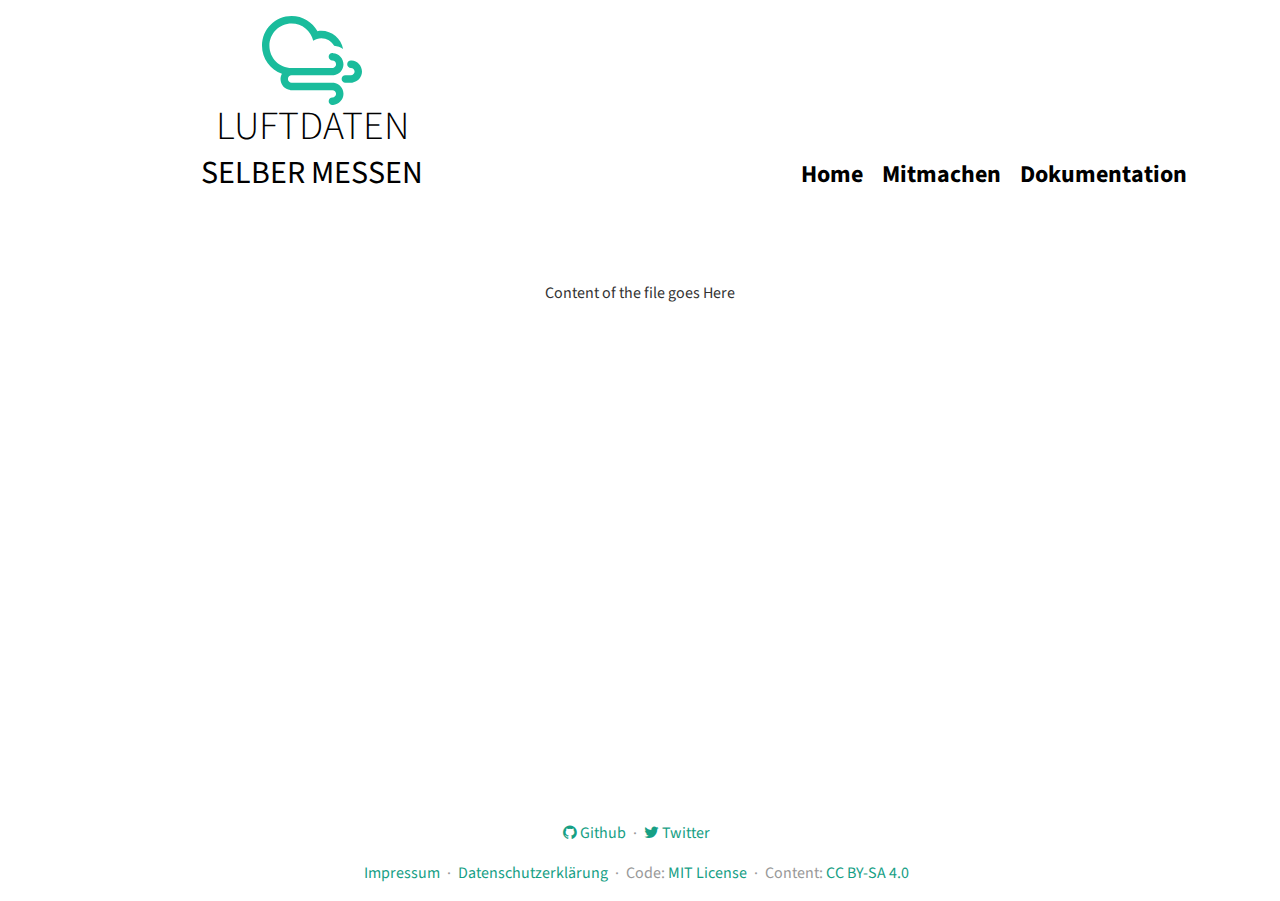
==== about/index.html @ bb381ea6 "Initial commit" ====
<!DOCTYPE html>
<html lang="de-de">
  <head>
    
    <meta charset="utf-8">
    <meta name="viewport" content="width=device-width, initial-scale=1">
    <meta http-equiv="x-ua-compatible" content="ie=edge">

    <title>Luftdaten.info</title>
    <meta name="author" content="">
    <meta name="description" content="">

    
    <link rel="stylesheet" href="/vendor/css/bootstrap.min.css">
    <link rel="stylesheet" href="/vendor/css/font-awesome.min.css">
    <link rel="stylesheet" href="/css/cover.css">
  </head>
  <body>

<div class="container">
  <div class="row" style="padding:1rem;">
    <div class="col-md-5 vbottom">
      <img src="/img/logo.svg" alt="logo"/>
      <h1 class="text-uppercase">
        <span style="font-weight:300;">Luftdaten</span><br>
        <small>selber messen</small>
      </h1>
    </div><div class="col-md-7 vbottom">
      <nav class="nav nav-header">
        <a  href="http://luftdaten.info:1313/">Home</a>
        <a  href="http://luftdaten.info:1313/mitmachen">Mitmachen</a>
        <a  href="http://luftdaten.info:1313/dokumentation">Dokumentation</a>
        
      </nav>
    </div>
  </div>
</div>


<div class="jumbotron jumbotron__color0">
<div class="container">
  <div class="row">
    <div class="col-xs-12">
      <p>Content of the file goes Here</p>

    </div>
  </div>
</div>
</div>

<footer class="footer">
  <div class="container">
    <div class="row">
      <div class="col-xs-12 text-muted text-center">

        <ul class="list-inline">
          <li>
            <a href="https://github.com/opendata-stuttgart"
               target="_blank" style="white-space: nowrap;">
              <span class="fa fa-github"></span>
              Github
            </a>
          </li>
          <li>·</li>
          <li>
            <a href="https://twitter.com/codefors"
               target="_blank" style="white-space: nowrap;">
              <span class="fa fa-twitter"></span>
              Twitter
            </a>
          </li>
        </ul>

        <ul class="list-inline">
          <li>
            <a href="http://luftdaten.info:1313/impressum/">
              Impressum
            </a>
          </li>
          <li>·</li>
          <li>
            <a href="http://luftdaten.info:1313/datenschutzerklaerung/">
              Datenschutzerklärung
            </a>
          </li>
          <li>·</li>
          <li style="white-space: nowrap;">
            Code:
            <a href="http://choosealicense.com/licenses/mit/"
               rel="license" target="_blank">
              MIT License
            </a>
          </li>
          <li>·</li>
          <li style="white-space: nowrap;">
            Content:
            <a href="http://creativecommons.org/licenses/by-sa/4.0/"
               rel="license" target="_blank">
              CC BY-SA 4.0
            </a>
          </li>
        </ul>

      </div>
    </div>
  </div>
</footer>

    
    <script src="http://luftdaten.info:1313/vendor/js/jquery.min.js"></script>
    <script src="http://luftdaten.info:1313/vendor/js/bootstrap.min.js"></script>
  <script data-no-instant>document.write('<script src="http://'
        + (location.host || 'localhost').split(':')[0]
		+ ':1313/livereload.js?mindelay=10"></'
        + 'script>')</script></body>
</html>
---- css/cover.css ----
@import url("http://fonts.googleapis.com/css?family=Source+Sans+Pro:300,300italic,400,400italic,600,600italic,700,700italic,900,900italic");

/*
 * Base structure
 */

html {
    position: relative;
    min-height: 100%;
}

body {
  font-family: "Source Sans Pro", Arial, Helvetica, sans-serif;
  height: 100%;
  background-color: #fff;
  color: #000;
  text-align: center;
  margin-bottom: 100px;
}

/*
 * Header
 */
.vbottom {
    display: inline-block;
    vertical-align: bottom;
    float: none;
}
.nav-header {
    padding: 0.5rem 0;
}
.nav-header a {
  font-size: 1.5rem;
  padding: .25rem 0; /* top-bottom right-left*/
  font-weight: bold;
  color: #000;
  /*border-bottom: .25rem solid transparent;*/
}

.nav-header a + a {
  margin-left: 1rem;
}

.nav-header a.active {
  color: #000;
  border-bottom: .25rem solid #1ABC9C;
}

@media (min-width: 48em) {
  .nav-header {
    float: right;
  }
}

.footer {
    position: absolute;
    bottom: 0;
    width: 100%;
    height: 100px;
    border-top: 1px solid #fff;
    /*color: #fff;
    background-color: #16A085;*/
}

.footer li {
    padding: 0px 2px;
    /*color: #fff;*/
    color: #999;
}

.footer li:first-child {
    padding-left: 0px;
}

.footer .row div {
    margin: 20px 0 0 0;
}

.footer a {
    /*color: #fff;*/
    color: #16A085;
}

.jumbotron__color0{
    background-color: #fff;
    color: #333;
}

.jumbotron__color0 a {
    color: #16A085;
}

.jumbotron__color1 {
    background-color: #16A085;
    color: #fff;
}

.jumbotron__color1 a {
    color: #333;
    opacity: 1.0;
}

.jumbotron__color2 {
    background-color: #1ABC9C;
    color: #fff;
}

.jumbotron__color2 a {
    color: #fff;
    opacity: 0.6;
}

.jumbotron__color3 {
    background-color: #EEE;
    color: #222;
}

.jumbotron__color3 a {
    color: #16A085;
}
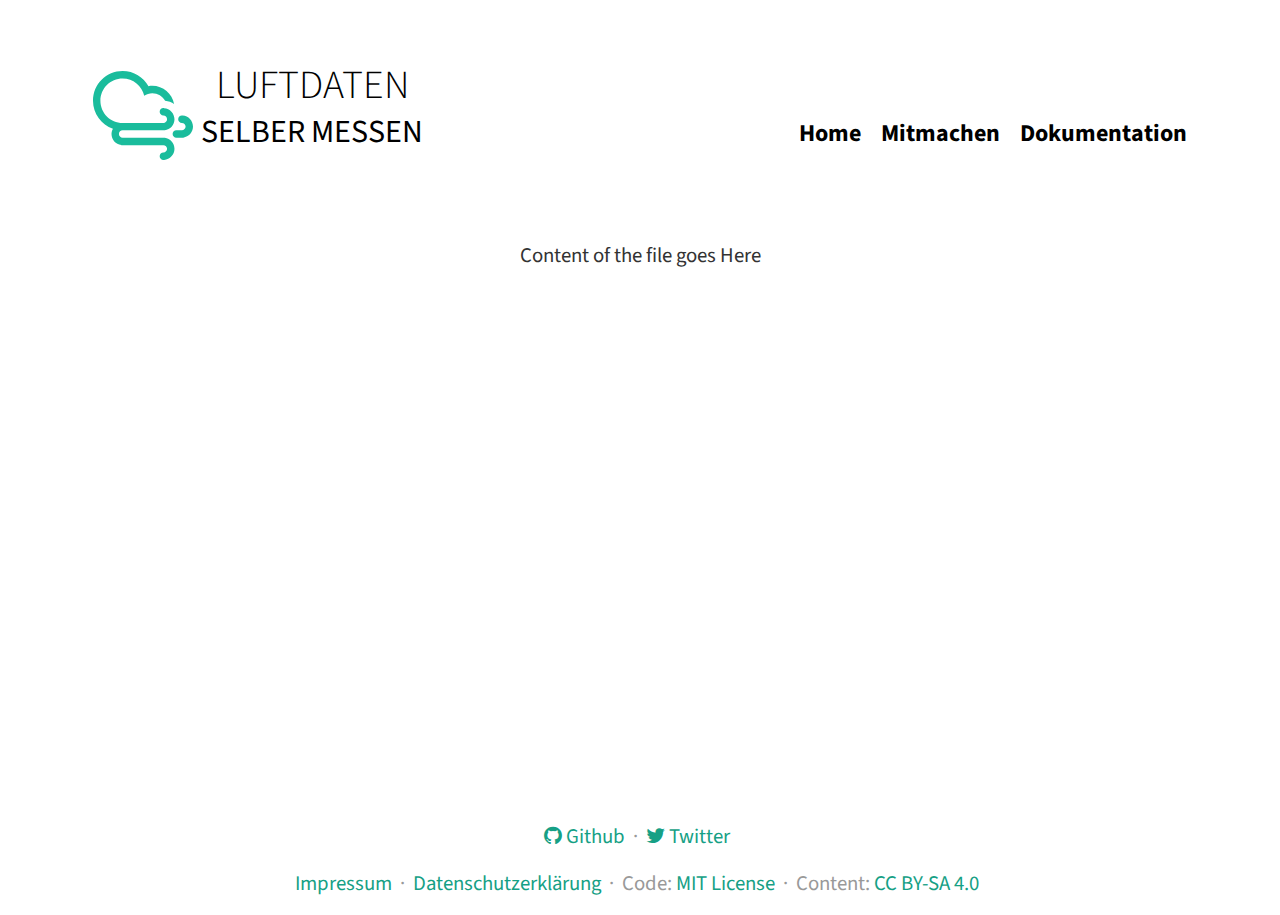
==== commit cf893f8f: "Update" ====
--- a/about/index.html
+++ b/about/index.html
@@ -11,25 +11,27 @@
     <meta name="description" content="">
 
     
-    <link rel="stylesheet" href="/vendor/css/bootstrap.min.css">
-    <link rel="stylesheet" href="/vendor/css/font-awesome.min.css">
-    <link rel="stylesheet" href="/css/cover.css">
+    <link rel="stylesheet" href="https://opendata-stuttgart.github.io/luftdaten-info.stage/vendor/css/bootstrap.min.css">
+    <link rel="stylesheet" href="https://opendata-stuttgart.github.io/luftdaten-info.stage/vendor/css/font-awesome.min.css">
+    <link rel="stylesheet" href="https://opendata-stuttgart.github.io/luftdaten-info.stage/css/cover.css">
   </head>
   <body>
 
 <div class="container">
-  <div class="row" style="padding:1rem;">
-    <div class="col-md-5 vbottom">
+  <div class="row" style="padding:1rem;margin-top:3rem;">
+    <div class="col-md-2 col-lg-1 col-xl-1 vbottom">
       <img src="/img/logo.svg" alt="logo"/>
+    </div><div class="col-md-5 col-lg-4 col-xl-3 vbottom">
       <h1 class="text-uppercase">
         <span style="font-weight:300;">Luftdaten</span><br>
         <small>selber messen</small>
       </h1>
-    </div><div class="col-md-7 vbottom">
+    </div><div class="col-md-5 col-lg-7 col-xl-8 vbottom">
       <nav class="nav nav-header">
-        <a  href="http://luftdaten.info:1313/">Home</a>
-        <a  href="http://luftdaten.info:1313/mitmachen">Mitmachen</a>
-        <a  href="http://luftdaten.info:1313/dokumentation">Dokumentation</a>
+        
+        <a  href="https://opendata-stuttgart.github.io/luftdaten-info.stage/">Home</a>
+        <a  href="https://opendata-stuttgart.github.io/luftdaten-info.stage/mitmachen">Mitmachen</a>
+        <a  href="https://opendata-stuttgart.github.io/luftdaten-info.stage/dokumentation">Dokumentation</a>
         
       </nav>
     </div>
@@ -73,13 +75,13 @@
 
         <ul class="list-inline">
           <li>
-            <a href="http://luftdaten.info:1313/impressum/">
+            <a href="https://opendata-stuttgart.github.io/luftdaten-info.stage/impressum/">
               Impressum
             </a>
           </li>
           <li>·</li>
           <li>
-            <a href="http://luftdaten.info:1313/datenschutzerklaerung/">
+            <a href="https://opendata-stuttgart.github.io/luftdaten-info.stage/datenschutzerklaerung/">
               Datenschutzerklärung
             </a>
           </li>
@@ -107,11 +109,8 @@
 </footer>
 
     
-    <script src="http://luftdaten.info:1313/vendor/js/jquery.min.js"></script>
-    <script src="http://luftdaten.info:1313/vendor/js/bootstrap.min.js"></script>
-  <script data-no-instant>document.write('<script src="http://'
-        + (location.host || 'localhost').split(':')[0]
-		+ ':1313/livereload.js?mindelay=10"></'
-        + 'script>')</script></body>
+    <script src="https://opendata-stuttgart.github.io/luftdaten-info.stage/vendor/js/jquery.min.js"></script>
+    <script src="https://opendata-stuttgart.github.io/luftdaten-info.stage/vendor/js/bootstrap.min.js"></script>
+  </body>
 </html>
 
